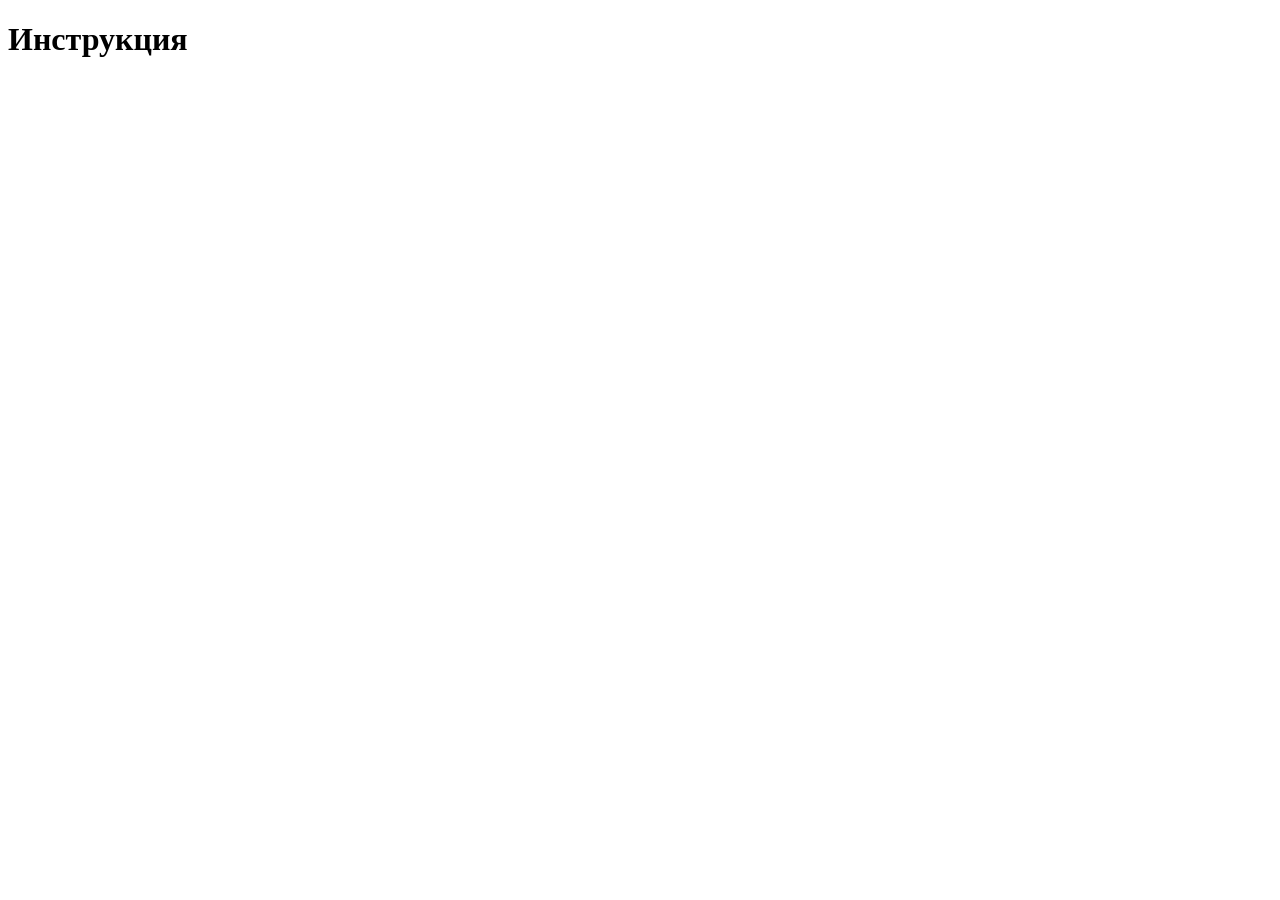
==== instructions.html @ 4ae0bcfd "Create instructions.html" ====
<!DOCTYPE html>
<html lang="ru">
<head>
    <meta charset="UTF-8">
    <meta name="viewport" content="width=device-width, initial-scale=1.0">
    <title>Инструкция</title>
    <link rel="stylesheet" href="style.css">
</head>
<body>
    <div class="container">
        <h1 id="robot-name">Инструкция</h1>
        <p id="robot-instructions"></p>
    </div>
    <script src="script.js"></script>
    <script>
        loadInstructions();
    </script>
</body>
</html>
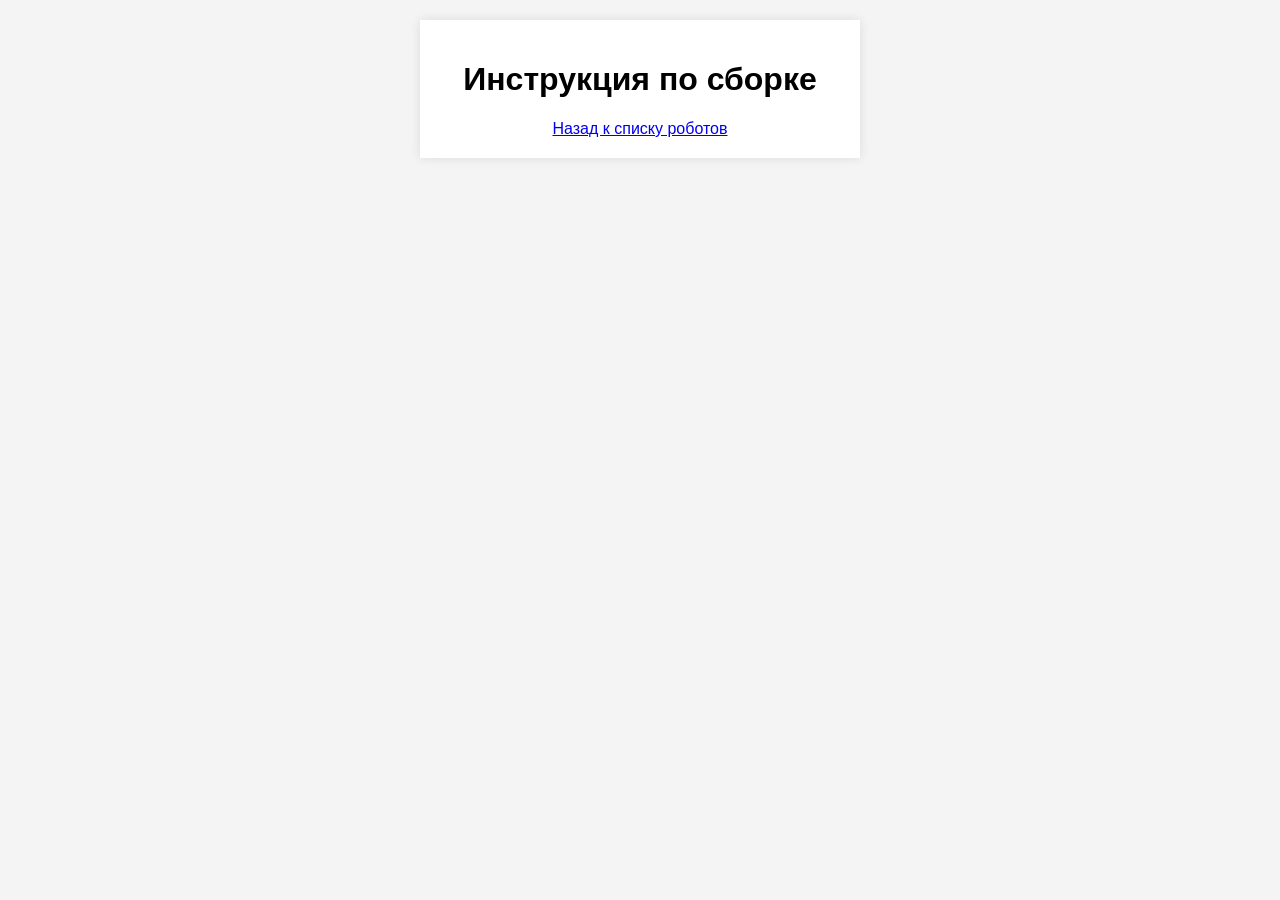
==== commit b8a2d80f: "Update and rename script.js to instructions.html" ====
--- a/instructions.html
+++ b/instructions.html
@@ -1,19 +1,17 @@
 <!DOCTYPE html>
 <html lang="ru">
 <head>
-    <meta charset="UTF-8">
-    <meta name="viewport" content="width=device-width, initial-scale=1.0">
-    <title>Инструкция</title>
-    <link rel="stylesheet" href="style.css">
+  <meta charset="UTF-8" />
+  <meta name="viewport" content="width=device-width, initial-scale=1.0"/>
+  <title>Инструкция - Robotech</title>
+  <link rel="stylesheet" href="style.css" />
 </head>
 <body>
-    <div class="container">
-        <h1 id="robot-name">Инструкция</h1>
-        <p id="robot-instructions"></p>
-    </div>
-    <script src="script.js"></script>
-    <script>
-        loadInstructions();
-    </script>
+  <div class="container">
+    <h1 id="robotName">Инструкция по сборке</h1>
+    <p id="robotInstructions"></p>
+    <a href="dashboard.html">Назад к списку роботов</a>
+  </div>
+  <script src="script.js"></script>
 </body>
 </html>
--- a/style.css
+++ b/style.css
@@ -0,0 +1,26 @@
+body {
+    font-family: Arial, sans-serif;
+    text-align: center;
+    background-color: #f4f4f4;
+    margin: 0;
+    padding: 20px;
+}
+.container {
+    max-width: 400px;
+    margin: auto;
+    background: white;
+    padding: 20px;
+    box-shadow: 0 0 10px rgba(0, 0, 0, 0.1);
+}
+input, button {
+    display: block;
+    width: 100%;
+    margin: 10px 0;
+    padding: 10px;
+}
+button {
+    background-color: blue;
+    color: white;
+    border: none;
+    cursor: pointer;
+}
